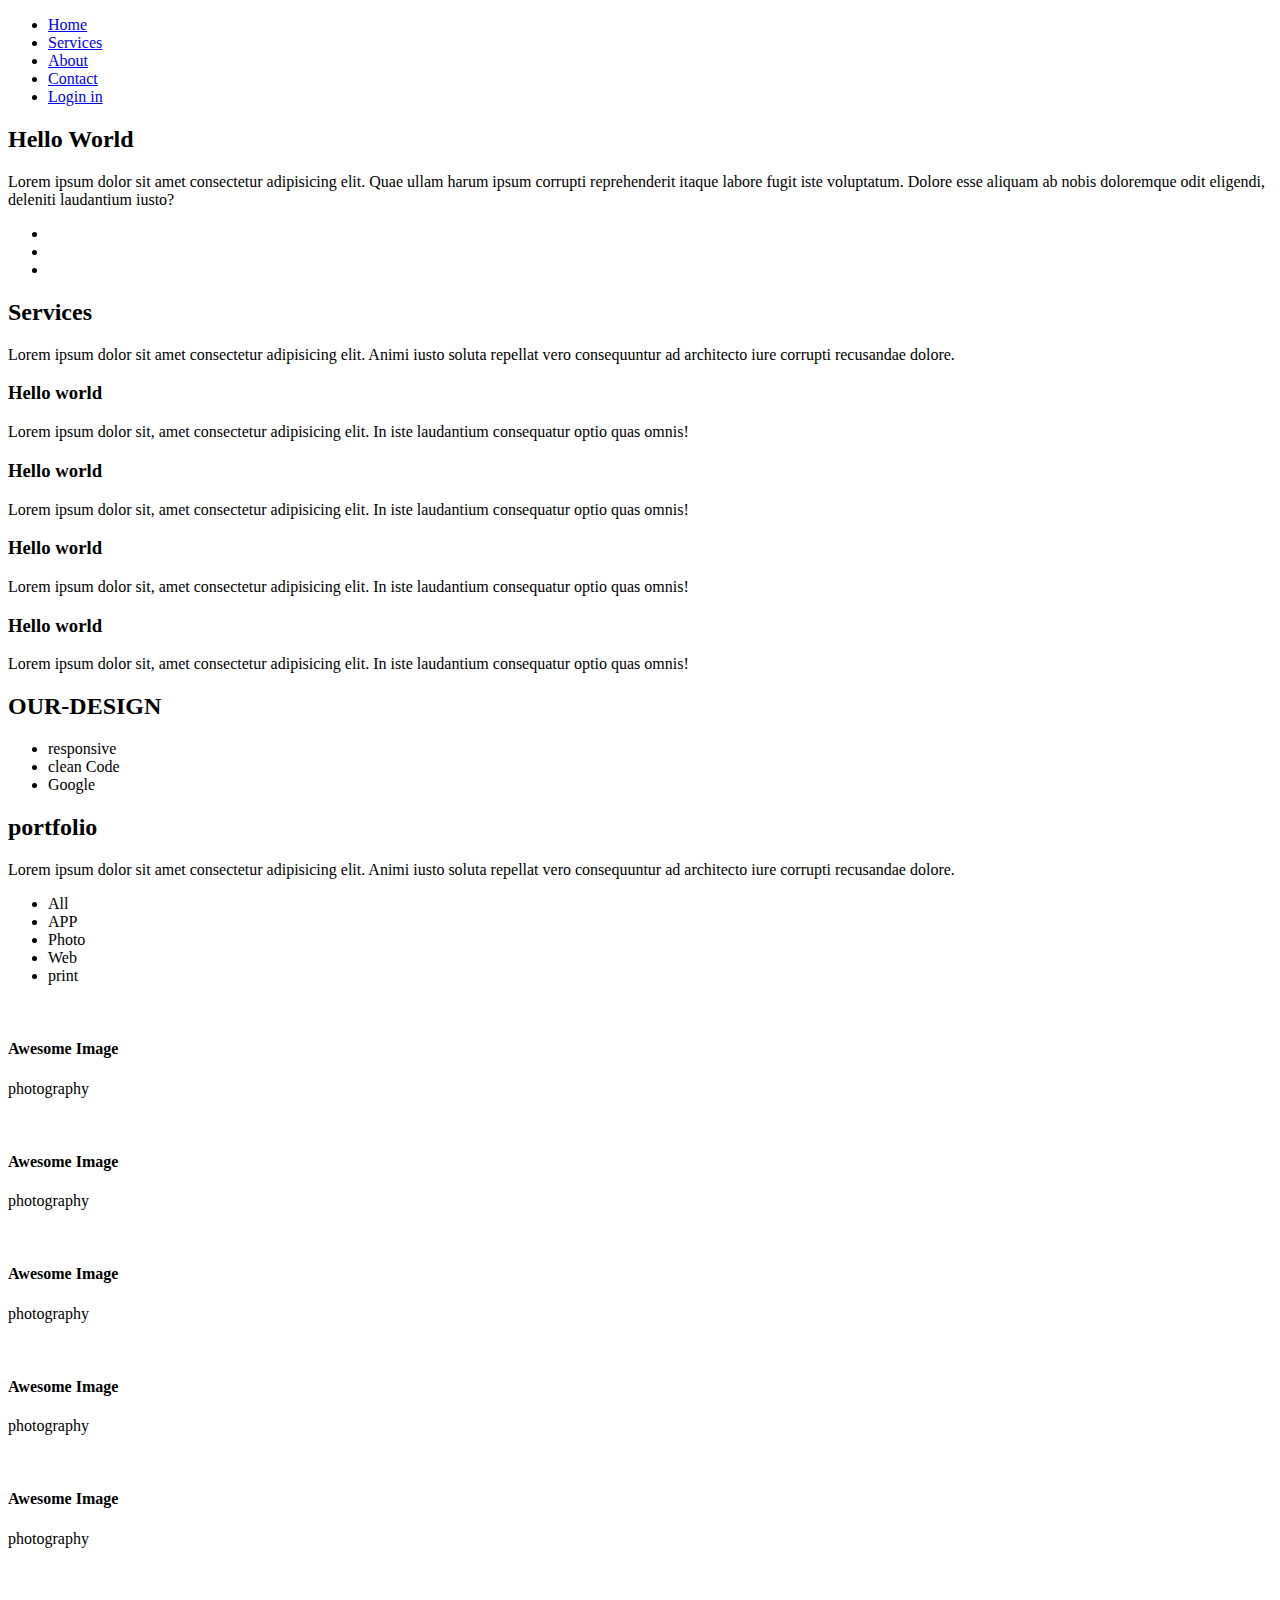
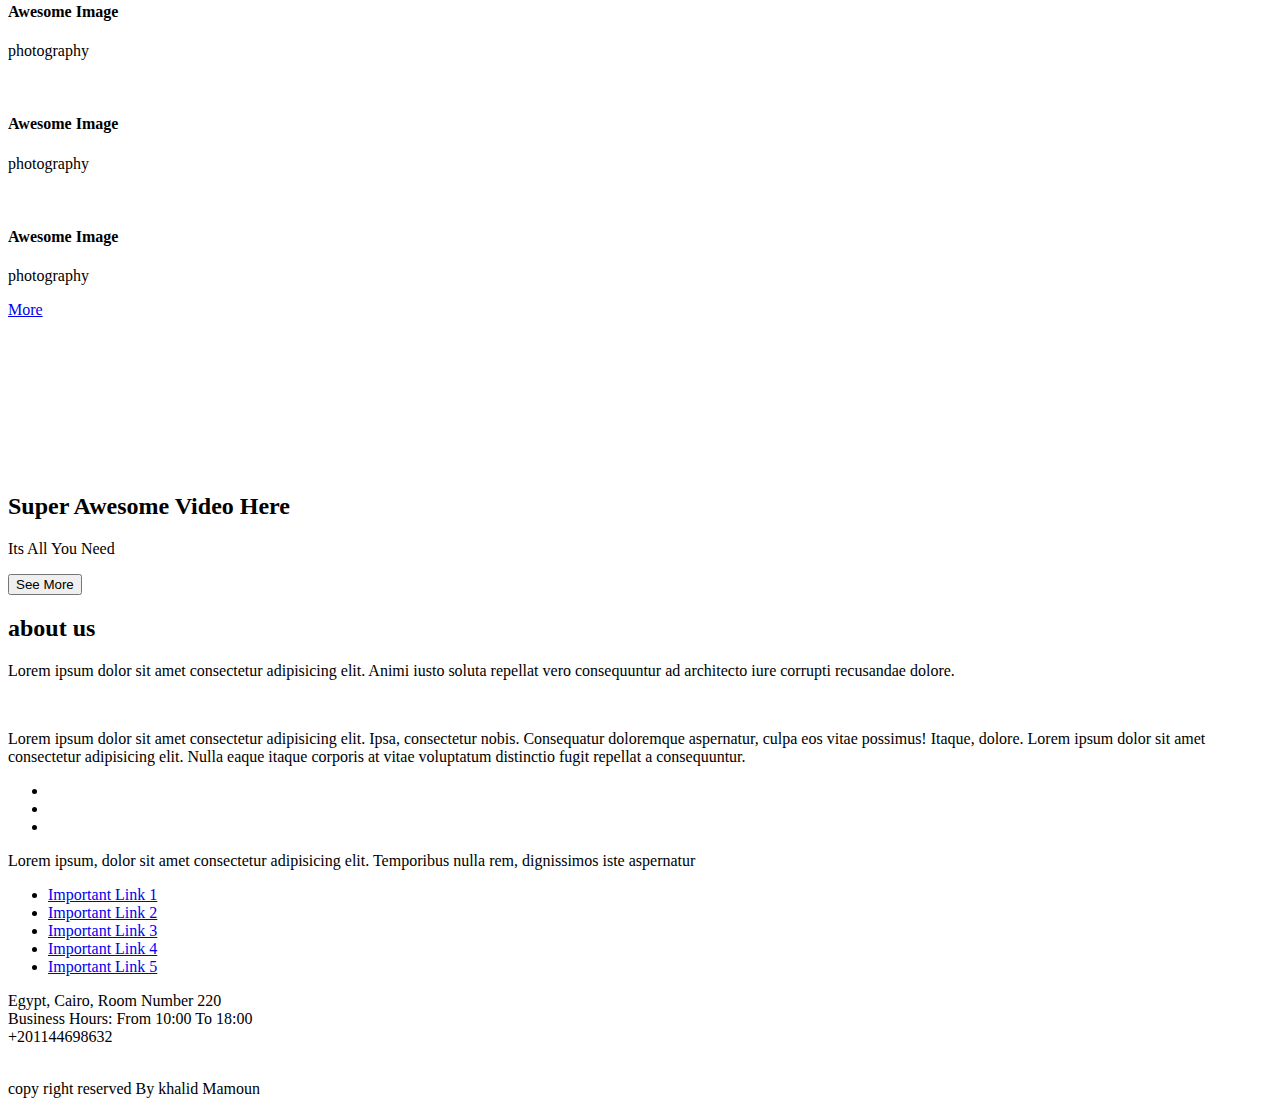
==== index.html @ 6bd2ad5b "Update index.html" ====
<!DOCTYPE html>
<html lang="en">
  <head>
    <meta charset="UTF-8" />
    <meta http-equiv="X-UA-Compatible" content="IE=edge" />
    <meta name="viewport" content="width=device-width, initial-scale=1.0" />
    <title> Template Two </title>
    <!-- Main Template CSS File -->
    <link rel="stylesheet" href="css/one.css" />
    <!-- Render All Elements Normally -->
    <link rel="stylesheet" href="css/normalize.css" />
    <!-- Font Awesome Library -->
    <link rel="stylesheet" href="css/all.min.css" />
    <!-- Google Fonts -->
    <link rel="preconnect" href="https://fonts.gstatic.com" />
    <link
      href="https://fonts.googleapis.com/css2?family=Work+Sans:wght@200;300;400;500;600;700;800&#038;display=swap"
      rel="stylesheet"
    />
  </head>
  <body>
    <!-- start header -->
    <header>
        <div class="container">
            <div class="logo">
                    <i class="fa-solid fa-chart-simple"></i>
            </div>
            <nav>
                <i class="fas fa-bars bars-icon"></i>
                <ul>
                    <li><a class="active" href="#">Home</a></li>
                    <li><a href="#">Services</a></li>
                    <li><a href="#">About</a></li>
                    <li><a href="#">Contact</a></li>
                    <li><a href="#">Login in</a></li>
                </ul>
                <div class="form">
                    <i class="fas fa-search"></i>
                </div>
            </nav>
        </div>
    </header>
    <!-- end header -->

    <!-- start landing -->
    <div class="landing">
        <div class="test">
            <h2>Hello World</h2>
            <p>Lorem ipsum dolor sit amet consectetur adipisicing elit. Quae ullam harum ipsum corrupti reprehenderit itaque
                labore fugit iste
                voluptatum. Dolore esse aliquam ab nobis doloremque odit eligendi, deleniti laudantium iusto?</p>
        </div>
        <div class="arrows">
            <i class="fas fa-angle-left change-background fa-2x"></i>
            <i class="fas fa-angle-right change-background fa-2x"></i>
        </div>

        <ul class="bullets">
            <li></li>
            <li class="active"></li>
            <li></li>
        </ul>
    </div>
    <!-- END landing -->

    <!-- start services -->
    <div class="services">
        <div class="container">
            <div class="main-heading">
                <h2>Services</h2>
                <p>Lorem ipsum dolor sit amet consectetur adipisicing elit. Animi iusto soluta repellat vero
                    consequuntur ad
                    architecto iure corrupti recusandae dolore.</p>
            </div>
            <div class="services-container">
                <div class="box">
                    <i class="fas fa-desktop fa3x"></i>
                    <div class="text">
                        <h3>Hello world</h3>

                        <p>
                            Lorem ipsum dolor sit, amet consectetur adipisicing elit. In iste laudantium consequatur
                            optio quas omnis!
                        </p>
                    </div>
                </div>



                <div class="box">
                    <i class="fa-brands fa-wordpress"></i>
                    <div class="text">
                        <h3>Hello world</h3>
                        <p>
                            Lorem ipsum dolor sit, amet consectetur adipisicing elit. In iste laudantium consequatur
                            optio quas omnis!
                        </p>
                    </div>
                </div>

                <div class="box">
                    <i class="fa-brands fa-twitter"></i>
                    <div class="text">
                        <h3>Hello world</h3>
                        <p>
                            Lorem ipsum dolor sit, amet consectetur adipisicing elit. In iste laudantium consequatur
                            optio quas omnis!
                        </p>
                    </div>
                </div>

                <div class="box">
                    <i class="fa-brands fa-wordpress"></i>
                    <div class="text">
                        <h3>Hello world</h3>
                        <p>
                            Lorem ipsum dolor sit, amet consectetur adipisicing elit. In iste laudantium consequatur
                            optio quas omnis!
                        </p>
                    </div>
                </div>




            </div>
        </div>
    </div>
    </div>
    <!-- End services -->

    <!-- start design -->
    <div class="design">
        <div class="image">
            <div class="text">
                <h2>OUR-DESIGN</h2>

                <ul>
                    <li>responsive</li>
                    <li>clean Code</li>
                    <li>Google</li>

                </ul>
            </div>
        </div>
    </div>
    <!-- END design -->

    <!-- start portfolio -->
    <div class="portfolio">
        <div class="container">
            <div class="main-heading">
                <h2>portfolio</h2>
                <p>Lorem ipsum dolor sit amet consectetur adipisicing elit. Animi iusto soluta repellat vero
                    consequuntur ad
                    architecto iure corrupti recusandae dolore.
                </p>
            </div>
            <ul class="shuffle">
                <li class="active">All</li>
                <li>APP</li>
                <li>Photo</li>
                <li>Web</li>
                <li>print</li>
            </ul>
        </div>
        <div class="images-container">
            <div class="box">
                <img src="./image/1.jpeg" alt="">
                <div class="caption">
                    <h4>Awesome Image</h4>
                    <p>photography</p>
                </div>
            </div>


            <div class="box">
                <img src="./image/2.webp" alt="">
                <div class="caption">
                    <h4>Awesome Image</h4>
                    <p>photography</p>
                </div>
            </div>


            <div class="box">
                <img src="./image/3.jpg" alt="">
                <div class="caption">
                    <h4>Awesome Image</h4>
                    <p>photography</p>
                </div>
            </div>



            <div class="box">
                <img src="./image/4.jpg" alt="">
                <div class="caption">
                    <h4>Awesome Image</h4>
                    <p>photography</p>
                </div>
            </div>



            <div class="box">
                <img src="./image/5.jpg" alt="">
                <div class="caption">
                    <h4>Awesome Image</h4>
                    <p>photography</p>
                </div>
            </div>




            <div class="box">
                <img src="./image/hello.webp" alt="">
                <div class="caption">
                    <h4>Awesome Image</h4>
                    <p>photography</p>
                </div>
            </div>


            <div class="box">
                <img src="./image/2.webp" alt="">
                <div class="caption">
                    <h4>Awesome Image</h4>
                    <p>photography</p>
                </div>
            </div>


            <div class="box">
                <img src="./image/5.jpg" alt="">
                <div class="caption">
                    <h4>Awesome Image</h4>
                    <p>photography</p>
                </div>
            </div>
        </div>
        <a class="more" href="#">More</a>
    </div>
    <!-- End portfolio -->

    <!-- Start Video -->
    <div class="video">
        <video autoplay muted loop>
            <source src="/video/2.mp4" type="video/mp4" />
        </video>
        <div class="text">
            <h2>Super Awesome Video Here</h2>
            <p>Its All You Need</p>
            <button>See More</button>
        </div>
    </div>
    <!-- End Video -->

    <!-- start About -->
    <div class="about">
        <div class="container">
            <div class="main-heading">
                <h2>about us</h2>
                <p>Lorem ipsum dolor sit amet consectetur adipisicing elit. Animi iusto soluta repellat vero
                    consequuntur ad
                    architecto iure corrupti recusandae dolore.</p>
            </div>
            <div class="section-about">

                <img class="image" src="./image/earth.webp" alt="">
                <p>Lorem ipsum dolor sit amet consectetur adipisicing elit. Ipsa,
                    consectetur nobis. Consequatur doloremque aspernatur, culpa eos vitae possimus! Itaque, dolore.
                    Lorem ipsum dolor sit amet consectetur
                    adipisicing elit. Nulla eaque itaque corporis at vitae voluptatum distinctio fugit repellat a
                    consequuntur.
                </p>
            </div>
        </div>
    </div>
    <!-- End About -->

    <!-- Start Footer -->
    <div class="footer">
        <div class="container">
            <div class="box">
                <ul class="social">
                    <li>
                        <a href="#" class="facebook">
                            <i class="fab fa-facebook-f"></i>
                        </a>
                    </li>
                    <li>
                        <a href="#" class="twitter">
                            <i class="fab fa-twitter"></i>
                        </a>
                    </li>
                    <li>
                        <a href="#" class="youtube">
                            <i class="fab fa-youtube"></i>
                        </a>
                    </li>
                </ul>
                <p class="text">
                    Lorem ipsum, dolor sit amet consectetur adipisicing elit. Temporibus nulla rem, dignissimos iste
                    aspernatur
                </p>
            </div>
            <div class="box">
                <ul class="links">
                    <li><a href="#">Important Link 1</a></li>
                    <li><a href="#">Important Link 2</a></li>
                    <li><a href="#">Important Link 3</a></li>
                    <li><a href="#">Important Link 4</a></li>
                    <li><a href="#">Important Link 5</a></li>
                </ul>
            </div>
            <div class="box">
                <div class="line">
                    <i class="fas fa-map-marker-alt fa-fw"></i>
                    <div class="info">Egypt, Cairo, Room Number 220</div>
                </div>
                <div class="line">
                    <i class="far fa-clock fa-fw"></i>
                    <div class="info">Business Hours: From 10:00 To 18:00</div>
                </div>
                <div class="line">
                    <i class="fas fa-phone-volume fa-fw"></i>
                    <div class="info">
                        <span>+201144698632</span>
                    </div>
                </div>
            </div>
            <div class="box footer-gallery">
                <img decoding="async" src="imgs/gallery-01.png" alt="" />
                <img decoding="async" src="imgs/gallery-02.png" alt="" />
                <img decoding="async" src="imgs/gallery-03.jpg" alt="" />
                <img decoding="async" src="imgs/gallery-04.png" alt="" />
                <img decoding="async" src="imgs/gallery-05.jpg" alt="" />
                <img decoding="async" src="imgs/gallery-06.png" alt="" />
            </div>
        </div>
        <p class="copyright"> <i class="fa-regular fa-copyright"></i> copy right reserved  By <span>khalid Mamoun</span> </p>
    </div>
    <!-- End Footer -->

    <!-- "copyright reserved " Made By khalid Mamoun -->
</body>

</html>
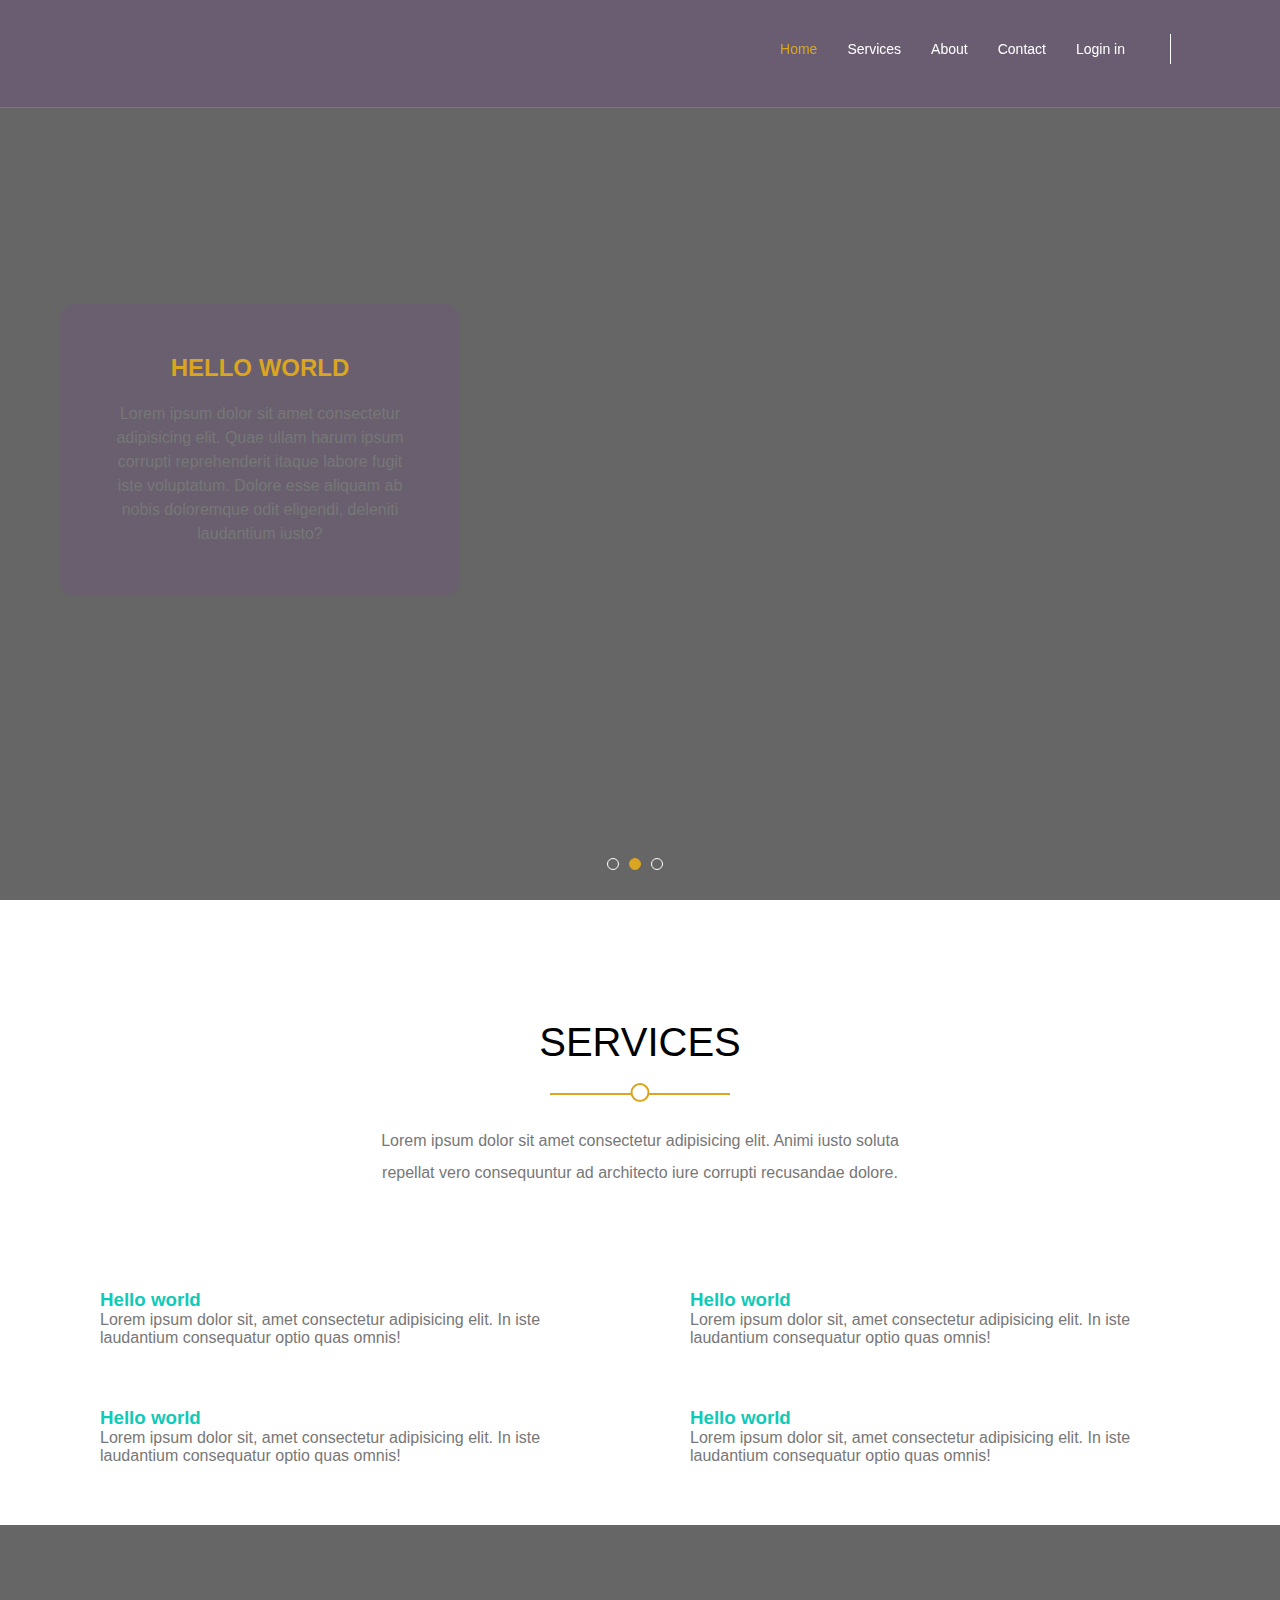
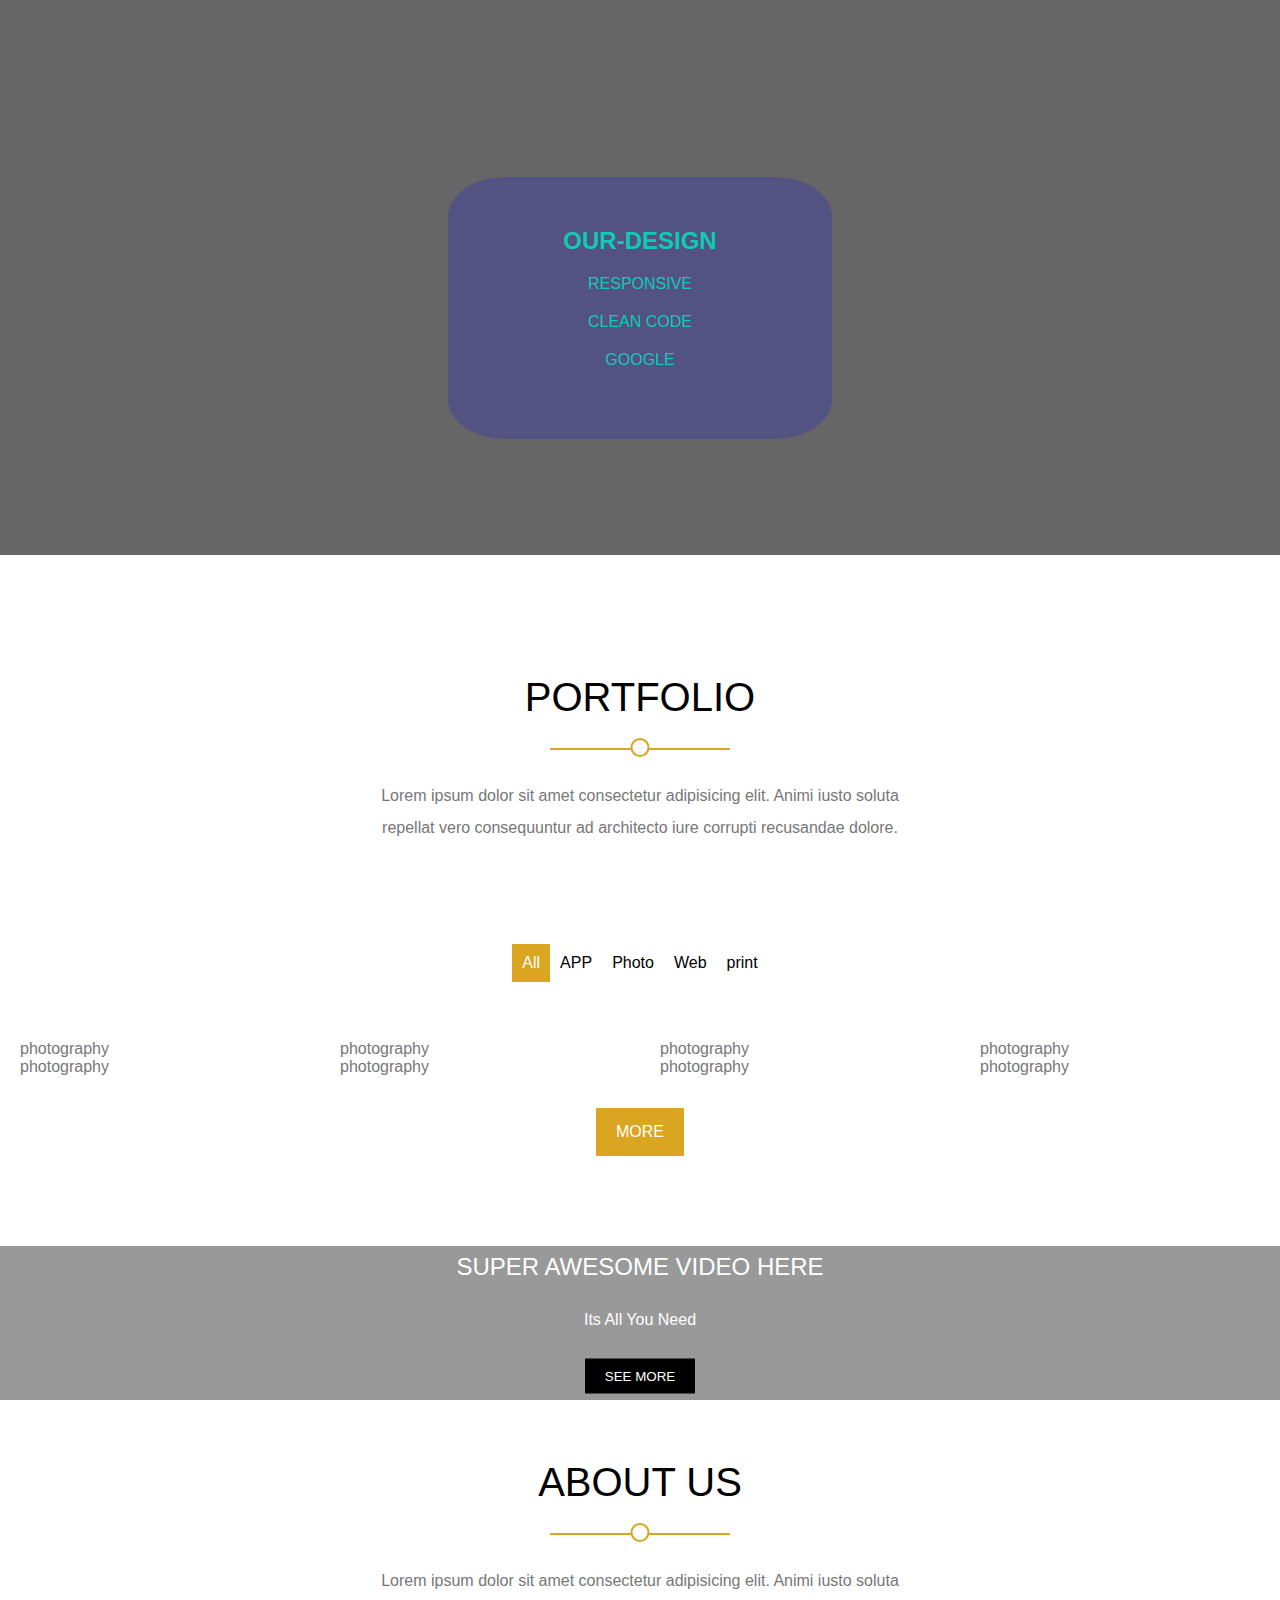
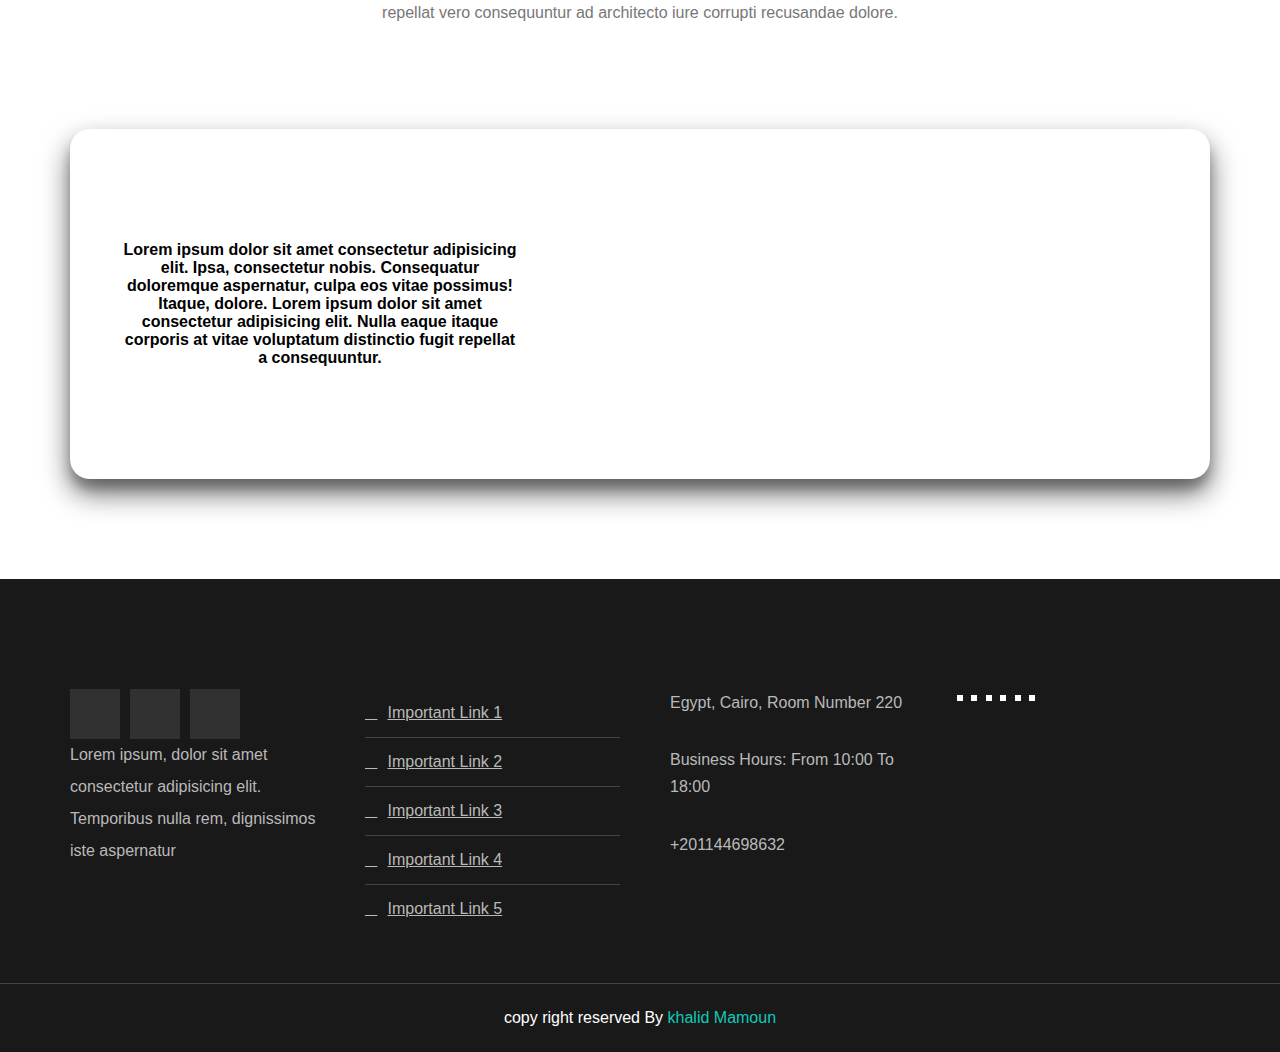
==== commit ccfc966c: "Update index.html" ====
--- a/index.html
+++ b/index.html
@@ -247,7 +247,7 @@
     <!-- Start Video -->
     <div class="video">
         <video autoplay muted loop>
-            <source src="/video/2.mp4" type="video/mp4" />
+            <source src="./video/2.mp4" type="video/mp4" />
         </video>
         <div class="text">
             <h2>Super Awesome Video Here</h2>
--- a/css/one.css
+++ b/css/one.css
@@ -0,0 +1,768 @@
+/* Start Variables */
+:root {
+  --main-color: #10cab7;
+  --secondary-color: #2c4755;
+  --icon-color: goldenrod;
+  --padding-top: 60px;
+  --padding-bottom: 60px;
+}
+
+/* End Variables */
+
+/* start Global rules */
+* {
+  -webkit-box-sizing: border-box;
+  -moz-box-sizing: border-box;
+  box-sizing: border-box;
+  padding: 0;
+  margin: 0;
+  list-style: none;
+}
+
+html {
+  scroll-behavior: smooth;
+}
+
+body {
+  font-family: "Open Sans", sans-serif;
+}
+
+ul {
+  list-style: none;
+}
+
+.container {
+  padding-left: 15px;
+  padding-right: 15px;
+  margin-left: auto;
+  margin-right: auto;
+}
+
+/* Small */
+@media (min-width: 768px) {
+  .container {
+    width: 750px;
+  }
+}
+
+/* Medium */
+@media (min-width: 992px) {
+  .container {
+    width: 970px;
+  }
+}
+
+/* Large */
+@media (min-width: 1200px) {
+  .container {
+    width: 1170px;
+  }
+}
+
+/* End Global Rules */
+
+/* start Components */
+.main-heading {
+  text-align: center;
+}
+
+.main-heading h2 {
+  position: relative;
+  font-weight: normal;
+  font-size: 40px;
+  margin-bottom: var(--padding-bottom);
+  padding-top: var(--padding-top);
+  text-transform: uppercase;
+}
+
+.main-heading h2::before {
+  content: "";
+  position: absolute;
+  width: 180px;
+  height: 2px;
+  transform: translatex(-50%);
+  left: 50%;
+  background-color: var(--icon-color);
+  bottom: -30px;
+}
+
+.main-heading h2::after {
+  content: "";
+  position: absolute;
+  width: 15px;
+  height: 15px;
+  bottom: -37px;
+  left: 50%;
+  transform: translatex(-50%);
+  border: 2px solid var(--icon-color);
+  border-radius: 50%;
+  background-color: white;
+}
+
+.main-heading p {
+  width: 550px;
+  max-width: 100%;
+  margin: 0 auto 100px;
+  line-height: 2;
+  color: #777;
+}
+
+/* End Components */
+
+/* Start Header */
+header {
+  position: absolute;
+  left: 0;
+  width: 100%;
+  z-index: 2;
+  background-color: rgba(153, 0, 255, 0.082);
+  height: 12%;
+  border-bottom: 1px solid rgba(255, 217, 0, 0.233);
+  position: fixed;
+
+}
+
+header .container {
+  display: flex;
+  justify-content: space-between;
+  align-items: center;
+  position: relative;
+  min-height: 97px;
+}
+
+header .logo i {
+  color: var(--icon-color);
+  font-size: 40px;
+  animation: logo 5s  infinite forwards;
+}
+
+
+header nav {
+  flex: 1;
+  display: flex;
+  align-items: center;
+  justify-content: flex-end;
+}
+
+header nav .bars-icon {
+  color: white;
+  font-size: 18px;
+}
+
+@media (min-width: 768px) {
+  header nav .bars-icon {
+    display: none;
+  }
+}
+
+header nav ul {
+  display: flex;
+}
+
+@media (max-width: 767px) {
+  header nav ul {
+    display: none;
+  }
+
+  header nav .bars-icon:hover+ul {
+    display: flex;
+    flex-direction: column;
+    position: absolute;
+    top: 100%;
+    left: 0;
+    width: 100%;
+    background-color: rgb(0 0 0 / 50%);
+  }
+
+}
+
+header nav ul li a {
+  display: block;
+  padding: 15px;
+  color: white;
+  text-decoration: none;
+  font-size: 14px;
+  transition: 0.3s;
+  position: relative;
+  z-index: 2;
+}
+
+header nav ul li a.active,
+header nav ul li a:hover {
+  color: var(--icon-color);
+}
+
+header nav .form {
+  width: 40px;
+  height: 30px;
+  position: relative;
+  margin-left: 30px;
+  border-left: 1px solid white;
+}
+
+header nav .form i {
+  color: var(--icon-color);
+  position: absolute;
+  font-size: 20px;
+  top: 50%;
+  transform: translateY(-50%);
+  right: 0;
+}
+
+@media (max-width:767px) {
+  header nav .form {
+    display: none;
+  }
+}
+
+/* End Header */
+
+/* start landing */
+.landing {
+  background-image: url(../image/3D.jpg);
+  height: 100vh;
+  background-size: cover;
+  background-blend-mode: overlay;
+  background-color: rgba(0, 0, 0, .6);
+  background-attachment: fixed;
+}
+
+@media (max-width:992px) {
+  .landing {
+    background-position: right;
+  }
+}
+
+.landing .arrows {
+  position: relative;
+  color: var(--icon-color);
+  top: 50%;
+}
+
+@media (max-width:767px) {
+  .landing .arrows {
+    display: none;
+  }
+}
+
+.landing .fa-angle-left {
+  position: absolute;
+  left: 30px;
+}
+
+.landing .fa-angle-right {
+  position: absolute;
+  right: 30px;
+}
+
+.landing .bullets {
+  position: absolute;
+  left: 50%;
+  transform: translateX(-50%);
+  bottom: 30px;
+  display: flex;
+}
+
+.landing .bullets li {
+  width: 12px;
+  height: 12px;
+  border: 1px solid white;
+  border-radius: 50%;
+  margin-right: 10px;
+}
+
+.landing .bullets li.active {
+  background-color: var(--icon-color);
+  border-color: var(--icon-color);
+}
+
+.landing .test {
+  position: absolute;
+  transform: translatey(-50%);
+  top: 50%;
+  max-width: 400px;
+  width: 100%;
+  padding: 50px;
+  margin-left: 60px;
+
+  background-color: rgba(153, 0, 255, 0.062);
+  color: white;
+  border-radius: 15px;
+  text-align: center;
+  z-index: 1;
+}
+
+.landing .test h2 {
+  margin-bottom: 20px;
+  color: var(--icon-color);
+  text-transform:uppercase  ;
+}
+
+.landing .test p {
+  color: #777;
+  line-height: 1.5;
+}
+
+@media (max-width:767px) {
+  .landing .test {
+    margin: 0;
+  }
+
+}
+
+/* End Landing */
+
+/* start-services */
+.services {
+  padding-top: var(--padding-top);
+}
+
+.services .box {
+  display: flex;
+
+}
+
+@media (min-width: 768px) {
+  .services .services-container {
+    display: grid;
+    grid-template-columns: repeat(auto-fill, minmax(450px, 1fr));
+    grid-column-gap: 40px;
+    grid-row-gap: 60px;
+  }
+}
+
+
+@media (max-width:767px) {
+  .services .box {
+    flex-direction: column;
+    text-align: center;
+  }
+}
+
+.services .box i {
+  color: var(--secondary-color);
+  margin: 0 0 30px;
+  font-size: 50px;
+
+}
+
+.services .box i {
+  margin-right: 30px;
+  color: var(--secondary-color);
+}
+
+.services .box h3 {
+  color: var(--main-color);
+
+}
+
+.services .box p {
+  color: #777;
+}
+
+/* End-services */
+
+/* start-Design */
+.design {
+  padding-top: var(--padding-top);
+  padding-bottom: var(--padding-bottom);
+  position: relative;
+}
+
+.design .image {
+  height: 70vh;
+  width: 100%;
+  background-image: url(../image/hello.webp);
+  background-blend-mode: overlay;
+  background-color: rgba(0, 0, 0, .6);
+}
+
+.design .text {
+  text-align: center;
+  top: 40%;
+  left: 50%;
+  width: 30%;
+  padding: 50px;
+  transform: translatex(-50%);
+  background-color: rgba(0, 0, 255, 0.192);
+  color: var(--main-color);
+  border-radius: 15%;
+  text-transform: uppercase;
+  position: relative;
+}
+
+.design .text h2 {
+  margin-bottom: 20px;
+}
+
+.design .text ul {
+  display: grid;
+  gap: 20px;
+  margin-bottom: 20px;
+}
+
+@media (max-width:767px) {
+  .design .text {
+    width: 100%;
+  }
+}
+
+.design .text ul li::before {
+  font-family: "Font Awesome 5 Free";
+  content: "\f108";
+  font-weight: 900;
+  position: absolute;
+  left: 30%;
+}
+
+/* End-Design */
+
+/* start portfolio */
+.portfolio {
+  padding-bottom: var(--padding-bottom);
+}
+
+.portfolio .shuffle {
+  display: flex;
+  justify-content: center;
+}
+
+.portfolio .shuffle li {
+  padding: 10px;
+
+}
+
+.portfolio .shuffle li.active {
+  background-color: var(--icon-color);
+  color: white;
+}
+
+.portfolio .images-container {
+  display: flex;
+  flex-wrap: wrap;
+  margin-top: 60px;
+}
+
+.portfolio .images-container .box {
+  position: relative;
+  overflow: hidden;
+}
+
+.portfolio .images-container .box:hover .caption {
+  bottom: 0;
+
+}
+
+@media (min-width:768px) {
+  .portfolio .images-container .box {
+    flex-basis: 50%;
+  }
+}
+
+@media (min-width:1199px) {
+  .portfolio .images-container .box {
+    flex-basis: 25%;
+  }
+}
+
+.portfolio .images-container img {
+  max-width: 100%;
+  transition: 0.3s;
+}
+
+.portfolio .images-container .box:hover img {
+  transform: rotate(1deg) scale(1.0);
+}
+
+.portfolio .images-container .box .caption {
+  position: absolute;
+  left: 0;
+  padding: 20px;
+  background-color: white;
+  width: 100%;
+  transition: 0.3s;
+  bottom: -100%;
+}
+
+.portfolio .images-container .box .caption h4 {
+  font-weight: normal;
+  margin-bottom: 10px;
+  color: var(--main-color);
+}
+
+.portfolio .images-container .box .caption p {
+  color: #777;
+}
+
+.portfolio .more {
+  display: block;
+  background-color: var(--icon-color);
+  color: white;
+  padding: 15px 20px;
+  margin: 30px auto;
+  width: fit-content;
+  text-decoration: none;
+  text-transform: uppercase;
+}
+
+/* end portfolio */
+
+/* Start Video */
+.video {
+  position: relative;
+}
+
+.video::before {
+  content: "";
+  position: absolute;
+  left: 0;
+  top: 0;
+  width: 100%;
+  height: 100%;
+  background-color: rgb(0 0 0 / 40%);
+}
+
+.video video {
+  width: 100%;
+}
+
+.video .text {
+  width: 100%;
+  position: absolute;
+  top: 50%;
+  transform: translateY(-50%);
+  padding: 50px;
+  color: white;
+  text-align: center;
+
+}
+
+.video .text h2 {
+  margin: 0 0 30px;
+  text-transform: uppercase;
+  font-weight: normal;
+}
+
+.video .text p {
+  margin-bottom: 30px;
+}
+
+.video .text button {
+  background-color: black;
+  color: white;
+  padding: 10px 20px;
+  border: none;
+  text-transform: uppercase;
+}
+
+/* End Video */
+
+/* start about */
+.section-about {
+  display: flex;
+  align-items: center;
+  box-shadow: rgba(0, 0, 0, 0.60) 0px 14px 28px,
+ rgba(50, 50, 50, 0.22) 0px 10px 10px;
+  border-radius: 20px;
+  padding: 50px;
+ margin-bottom: 100px;
+
+}
+
+.section-about .image {
+  height: 250px;
+}
+
+
+.section-about p {
+  max-width: 400px;
+  width: 100%;
+  text-align: center;
+  font-weight: bold;
+
+
+}
+
+@media (max-width:1200px) {
+  .section-about {
+    flex-wrap: wrap;
+    align-content: center;
+    width: 100%;
+    box-shadow: none;
+  }
+  .section-about .image {
+    height: 120px;
+  }
+
+}
+
+/* End about */
+
+/* Start Footer */
+.footer {
+  background-image: url(../image/4.jpg);
+  background-size: cover;
+  background-blend-mode: overlay;
+  background-color: rgba(0, 0, 0, .9);
+  background-attachment: fixed;
+  padding-top: calc(var(--padding-top) + 50px);
+}
+
+@media (max-width: 767px) {
+  .footer {
+    text-align: center;
+  }
+}
+
+.footer .container {
+  display: grid;
+  grid-template-columns: repeat(auto-fill, minmax(250px, 1fr));
+  gap: 40px;
+}
+
+.footer .box .social {
+  display: flex;
+}
+
+@media (max-width: 767px) {
+  .footer .box .social {
+    justify-content: center;
+  }
+}
+
+.footer .box .social li {
+  margin-right: 10px;
+}
+
+.footer .box .social li a {
+  background-color: #313131;
+  color: #b9b9b9;
+  display: inline-flex;
+  justify-content: center;
+  align-items: center;
+  width: 50px;
+  height: 50px;
+  font-size: 20px;
+  transition: var(--main-transition);
+}
+
+.footer .box .social .facebook:hover {
+  background-color: #1877f2;
+}
+
+.footer .box .social .twitter:hover {
+  background-color: #1da1f2;
+}
+
+.footer .box .social .youtube:hover {
+  background-color: #ff0000;
+}
+
+.footer .box .text {
+  line-height: 2;
+  color: #b9b9b9;
+}
+
+.footer .box .links li {
+  padding: 15px 0;
+  transition: var(--main-transition);
+}
+
+.footer .box .links li:not(:last-child) {
+  border-bottom: 1px solid #444;
+}
+
+.footer .box .links li:hover {
+  padding-left: 10px;
+}
+
+.footer .box .links li:hover a {
+  color: white;
+}
+
+.footer .box .links li a {
+  color: #b9b9b9;
+  transition: var(--main-transition);
+}
+
+.footer .box .links li a::before {
+  font-family: "Font Awesome 5 Free";
+  content: "\F101";
+  font-weight: 900;
+  margin-right: 10px;
+  color: var(--main-color);
+}
+
+.footer .box .line {
+  display: flex;
+  align-items: center;
+  color: #b9b9b9;
+  margin-bottom: 30px;
+}
+
+@media (max-width: 767px) {
+  .footer .box .line {
+    flex-direction: column;
+  }
+}
+
+.footer .box .line i {
+  font-size: 25px;
+  color: var(--main-color);
+  margin-right: 10px;
+}
+
+@media (max-width: 767px) {
+  .footer .box .line i {
+    margin-right: 0;
+    margin-bottom: 15px;
+  }
+}
+
+.footer .box .line .info {
+  line-height: 1.7;
+  flex: 1;
+}
+
+.footer .box .line .info span {
+  display: block;
+}
+
+.footer .footer-gallery img {
+  width: 78px;
+  border: 3px solid white;
+  margin: 2px;
+}
+
+.footer .copyright {
+  padding: 25px 0;
+  text-align: center;
+  color: white;
+  margin: 50px 0 0;
+  border-top: 1px solid #444;
+}
+
+.footer .copyright span {
+  color: var(--main-color);
+}
+
+/* End Footer */
+
+/* start animation  */
+
+@keyframes logo {
+ 
+  0% {
+    color: rgba(195, 0, 255, 0.637);
+  }
+
+  50% {
+    color: var(--secondary-color);
+  }
+
+  100% {
+    color: var(--main-color);
+  }
+}
+
+/* End animation  */
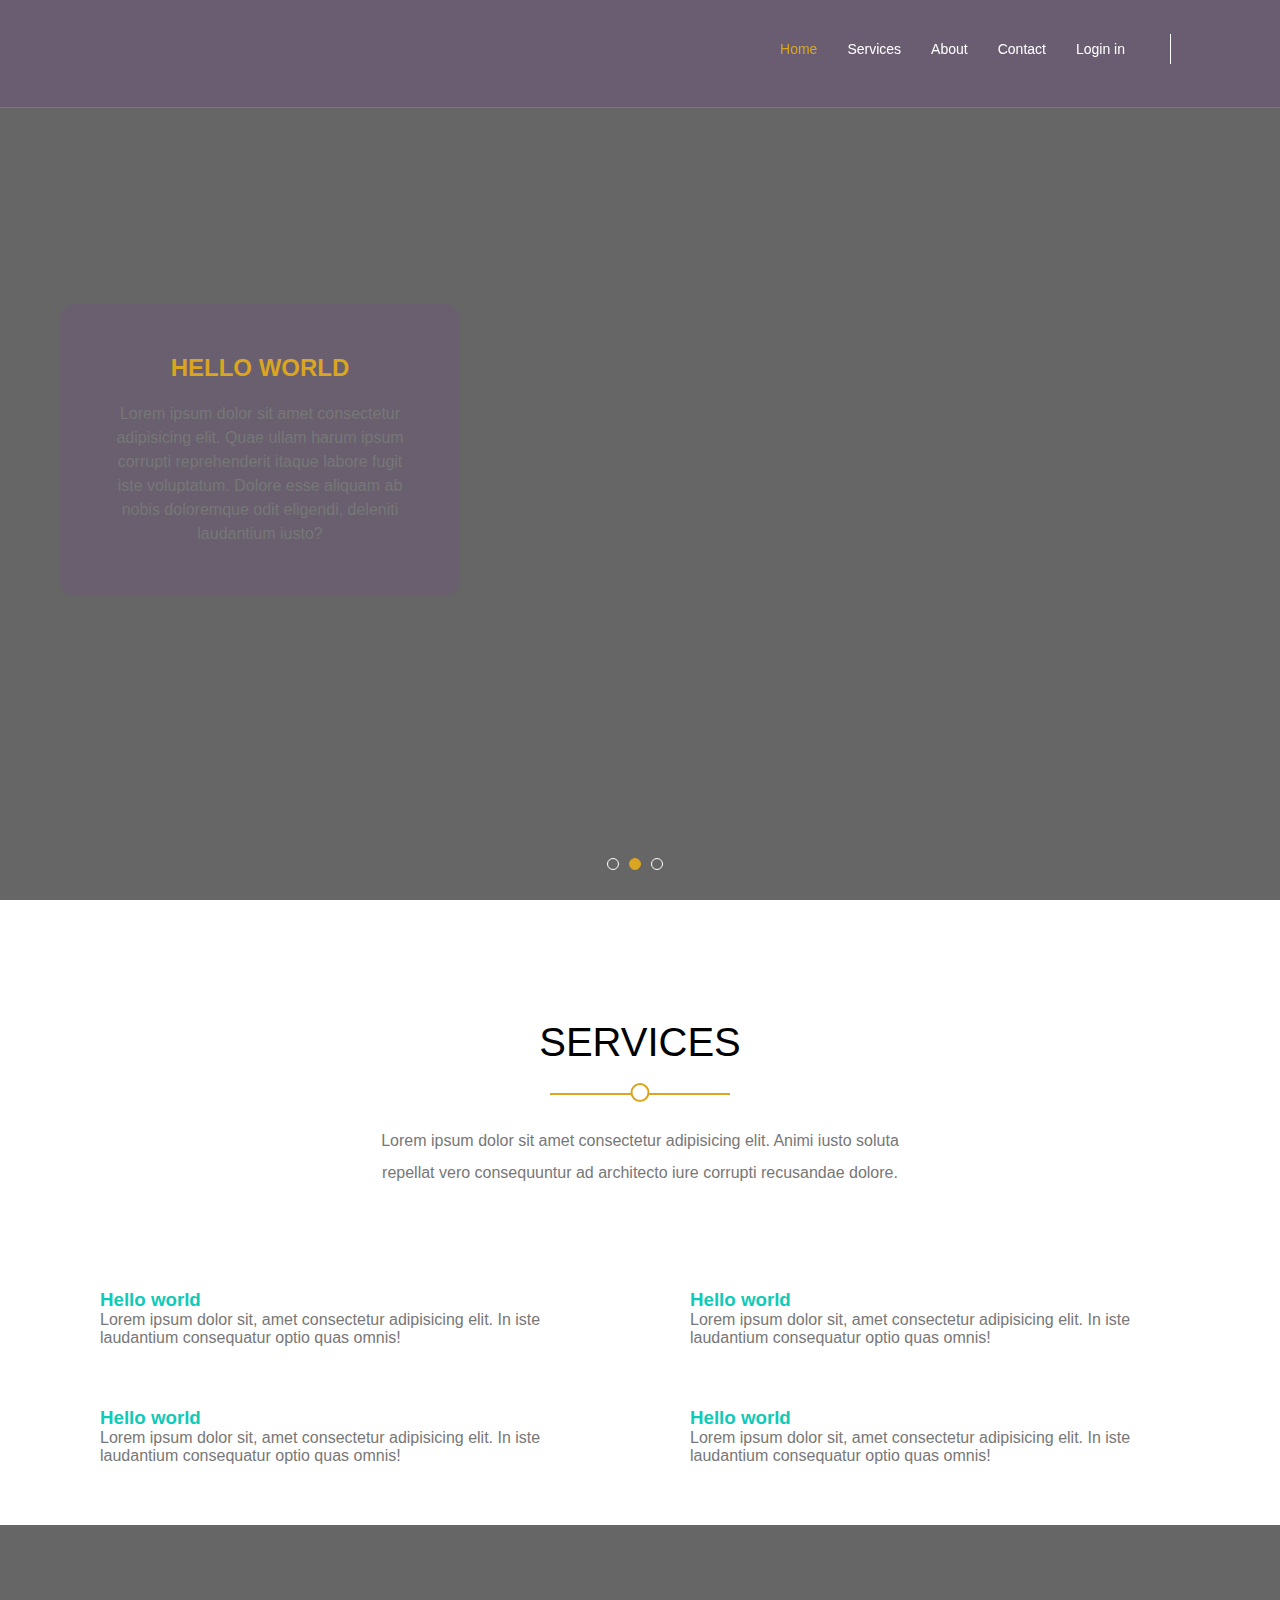
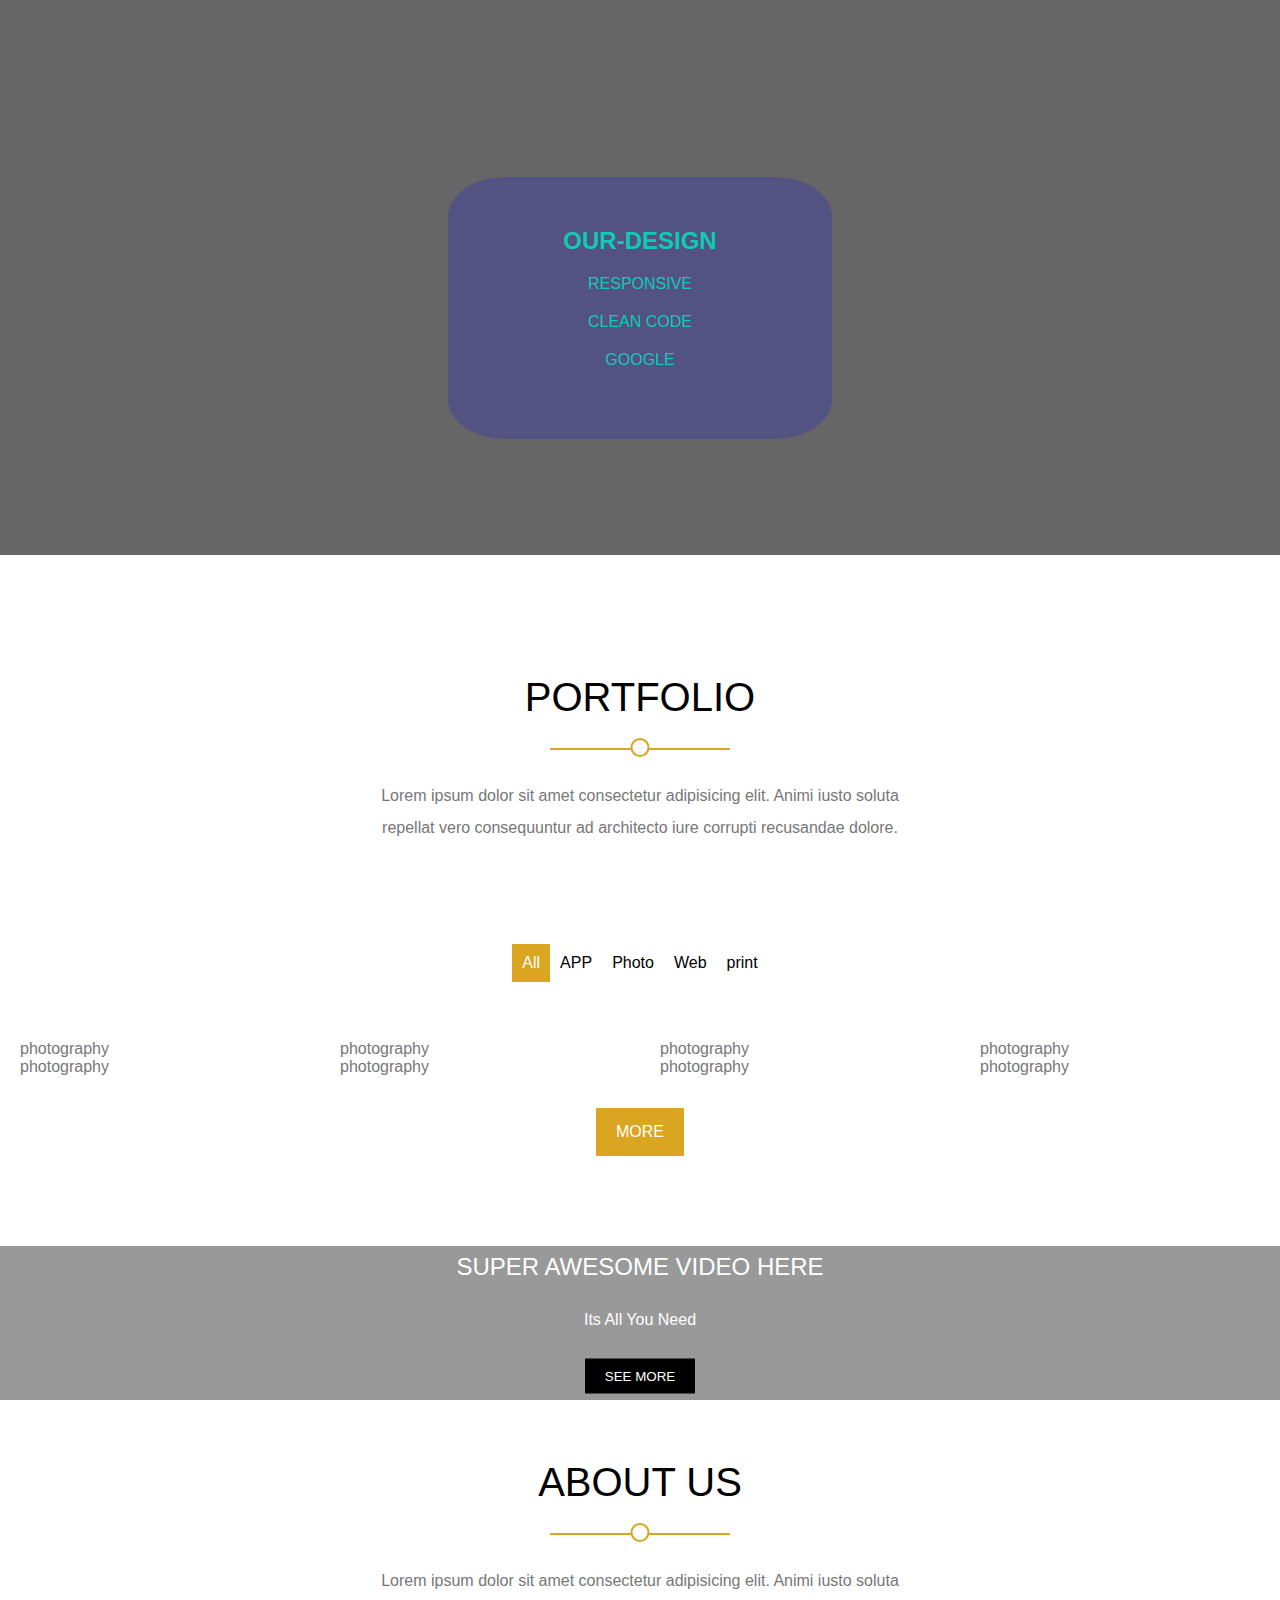
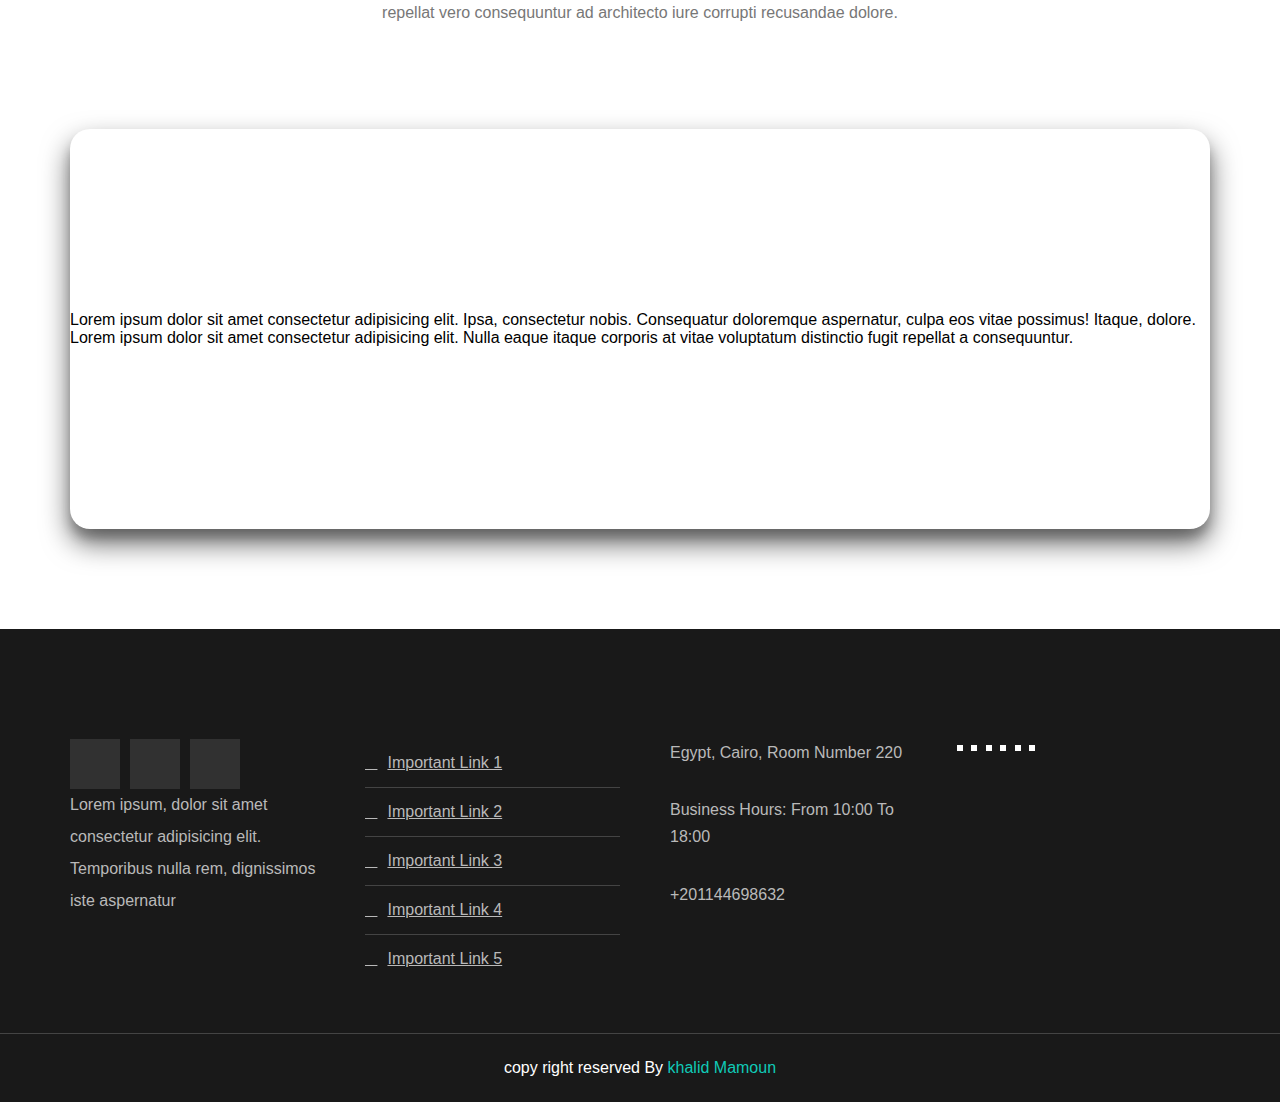
==== commit 8d52315b: "Update index.html" ====
--- a/index.html
+++ b/index.html
@@ -267,8 +267,7 @@
                     architecto iure corrupti recusandae dolore.</p>
             </div>
             <div class="section-about">
-
-                <img class="image" src="./image/earth.webp" alt="">
+            <img class="image" src="./image/لقطة شاشة 2023-12-28 223525.png" alt="">
                 <p>Lorem ipsum dolor sit amet consectetur adipisicing elit. Ipsa,
                     consectetur nobis. Consequatur doloremque aspernatur, culpa eos vitae possimus! Itaque, dolore.
                     Lorem ipsum dolor sit amet consectetur
--- a/css/one.css
+++ b/css/one.css
@@ -558,44 +558,52 @@
 /* End Video */
 
 /* start about */
+
 .section-about {
   display: flex;
   align-items: center;
   box-shadow: rgba(0, 0, 0, 0.60) 0px 14px 28px,
  rgba(50, 50, 50, 0.22) 0px 10px 10px;
   border-radius: 20px;
-  padding: 50px;
+  padding: 50px 0;
  margin-bottom: 100px;
 
 }
 
-.section-about .image {
-  height: 250px;
-}
-
-
-.section-about p {
-  max-width: 400px;
-  width: 100%;
-  text-align: center;
-  font-weight: bold;
-
-
-}
-
-@media (max-width:1200px) {
+  .section-about .image {
+    height: 300px;
+  
+  }
+  
+.section-about .test  {
+font-weight: bold;
+width: 100%;
+text-align: center;
+margin-right: 50px;
+
+}
+
+@media (max-width:767px) {
+  .section-about .test {
+display: none;  
+}
+}
+
+@media (max-width:990px ) {
   .section-about {
-    flex-wrap: wrap;
-    align-content: center;
-    width: 100%;
-    box-shadow: none;
-  }
+    flex-direction: column;
+  }
+
+  .section-about .test {
+    text-align: center;
+    max-width: 600px;
+  }
+
   .section-about .image {
-    height: 120px;
-  }
-
-}
-
+    height: 200px;
+  }
+
+}
 /* End about */
 
 /* Start Footer */
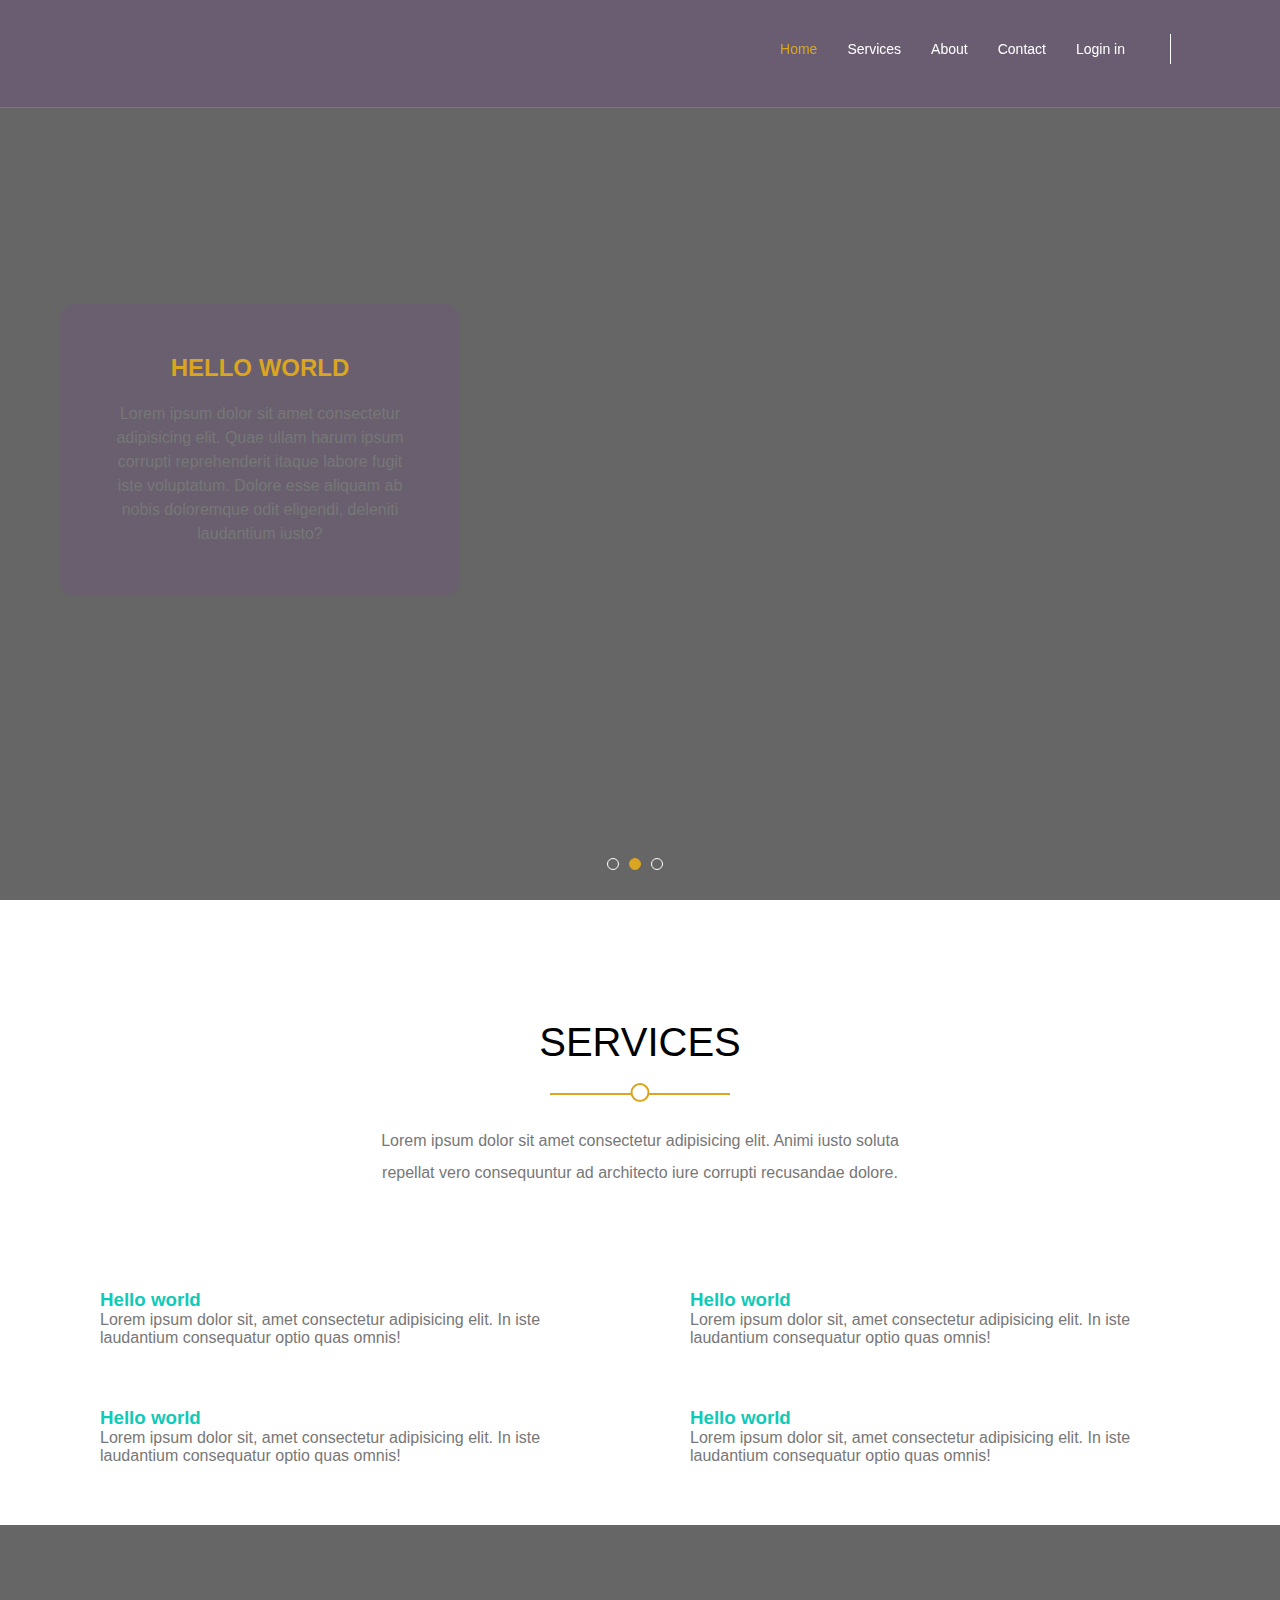
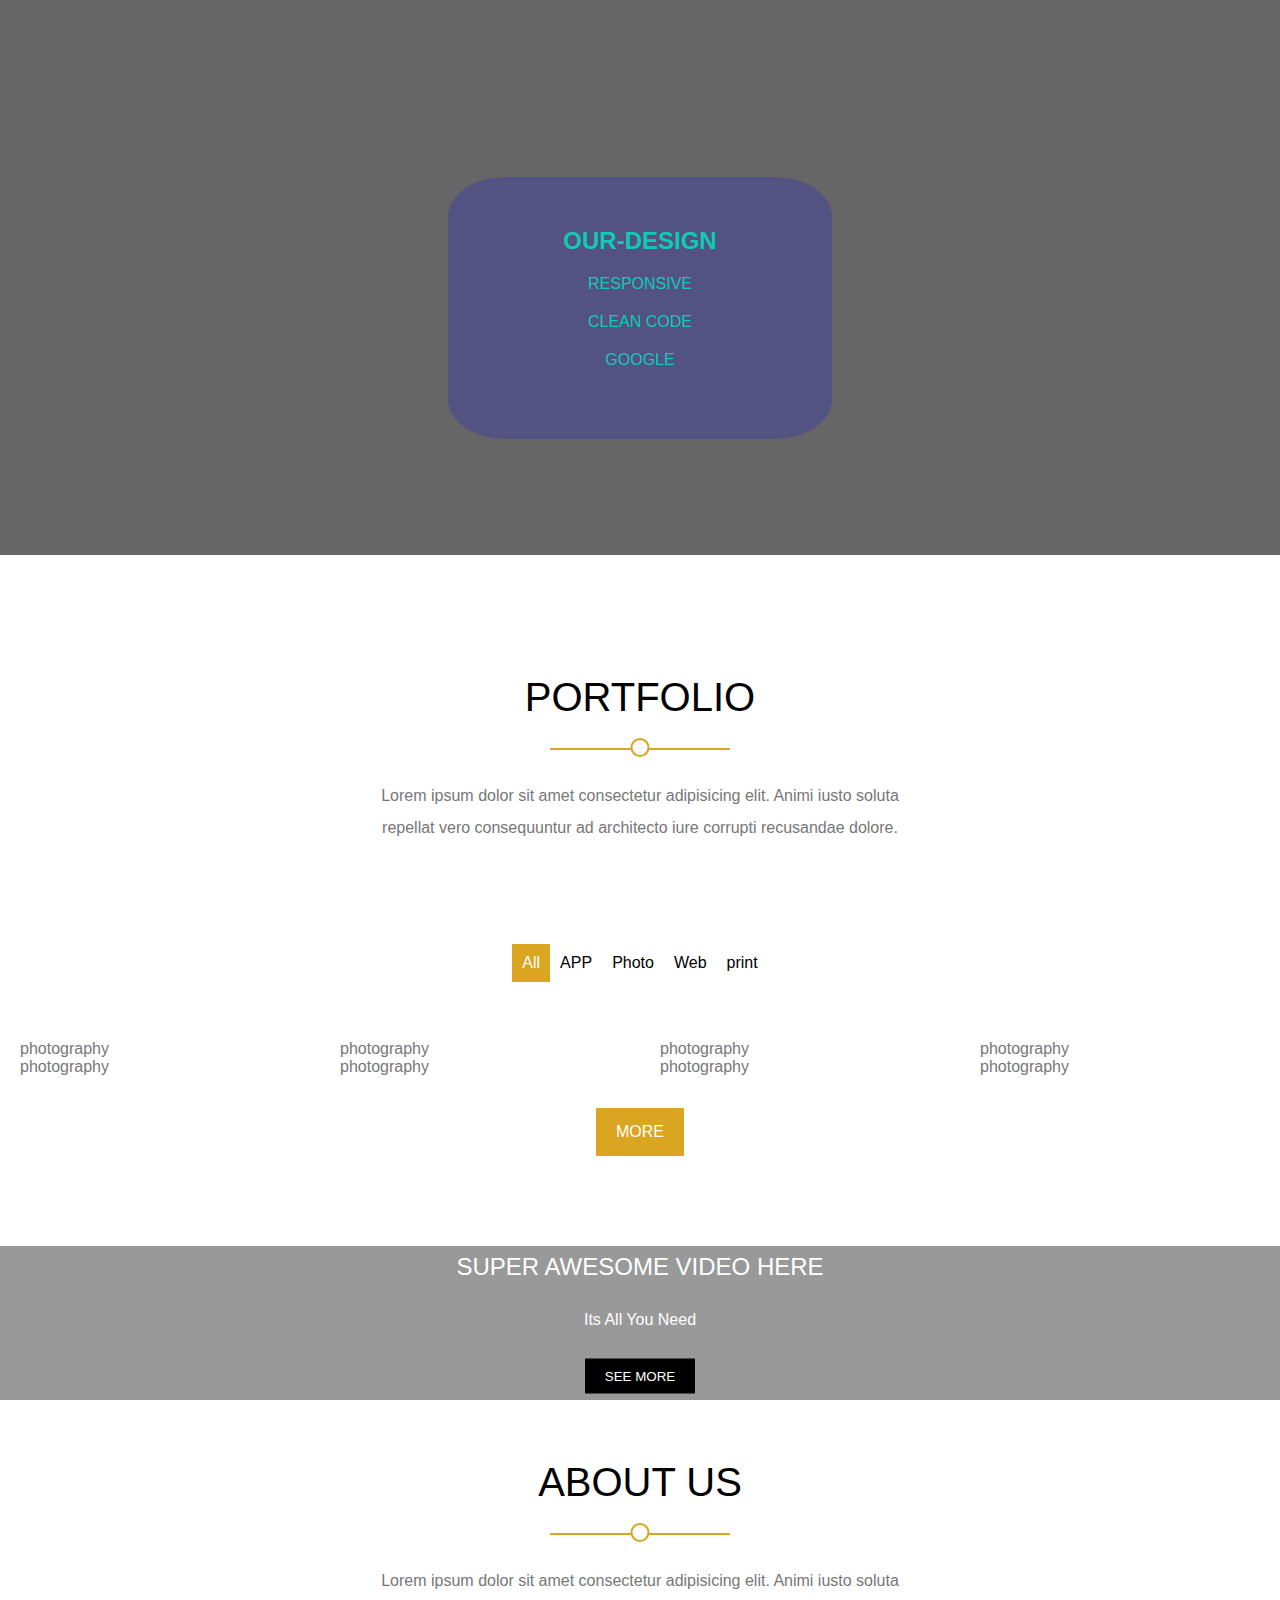
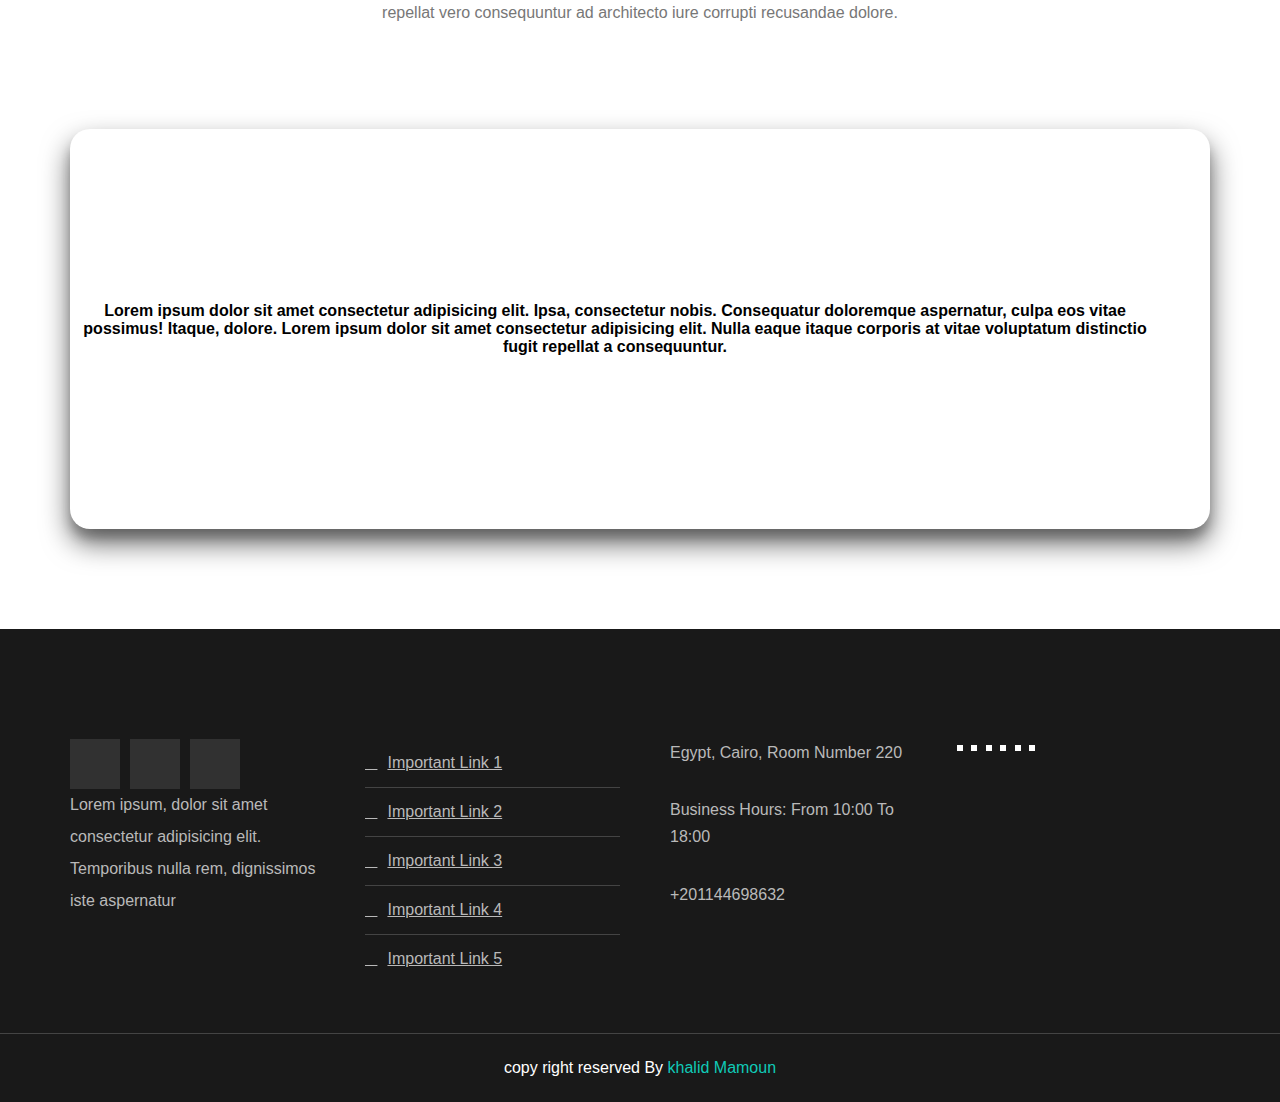
==== commit ef5a0f10: "Update index.html" ====
--- a/index.html
+++ b/index.html
@@ -268,7 +268,7 @@
             </div>
             <div class="section-about">
             <img class="image" src="./image/لقطة شاشة 2023-12-28 223525.png" alt="">
-                <p>Lorem ipsum dolor sit amet consectetur adipisicing elit. Ipsa,
+                <p class="test">Lorem ipsum dolor sit amet consectetur adipisicing elit. Ipsa,
                     consectetur nobis. Consequatur doloremque aspernatur, culpa eos vitae possimus! Itaque, dolore.
                     Lorem ipsum dolor sit amet consectetur
                     adipisicing elit. Nulla eaque itaque corporis at vitae voluptatum distinctio fugit repellat a
